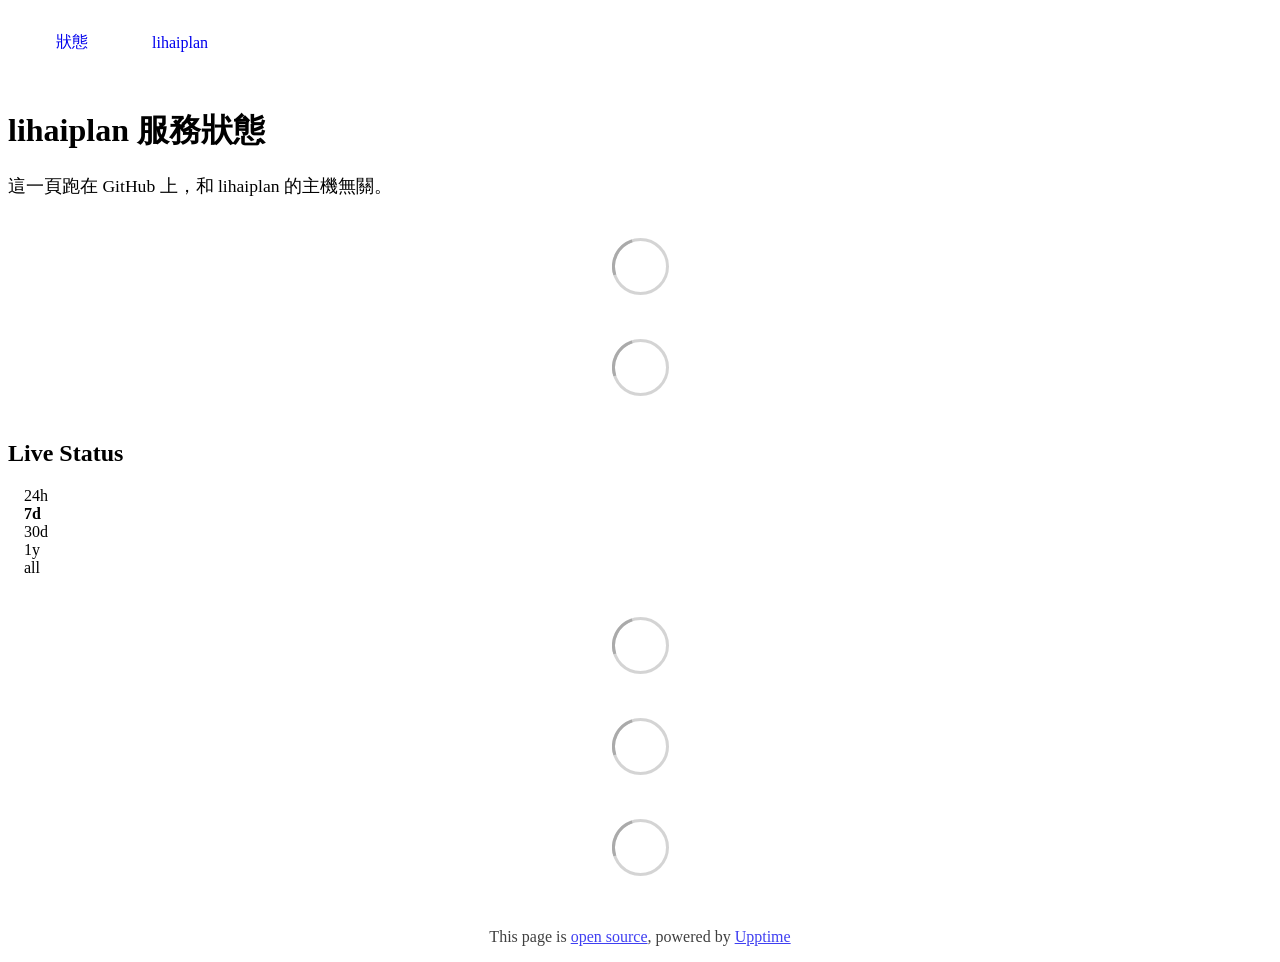
==== index.html @ 510c59e2 "deploy: 262eac30640cd8c720547c58949beae3baf933e4" ====
<!DOCTYPE html> <html lang=en> <head> <meta charset=utf-8> <meta content="width=device-width,initial-scale=1" name=viewport> <meta content=#333333 name=theme-color> <base href=/ > <link href=manifest.json rel=manifest crossorigin=use-credentials> <script>__SAPPER__={baseUrl:"",preloaded:[void 0,{}]};if('serviceWorker' in navigator)navigator.serviceWorker.register('/service-worker.js');(function(){try{eval("async function x(){}");var main="/client/client.17660d73.js"}catch(e){main="/client/legacy/client.b808f0c2.js"};var s=document.createElement("script");try{new Function("if(0)import('')")();s.src=main;s.type="module";s.crossOrigin="use-credentials";}catch(e){s.src="/client/shimport@2.0.5.js";s.setAttribute("data-main",main);}document.head.appendChild(s);}());</script> <link href=client/client-31a52aa5.css rel=stylesheet><link href=client/createOctokit-a85f76c7.css rel=stylesheet><link href=client/index-b0b6455a.css rel=stylesheet> <title>lihaiplan</title><link href=https://status.jenlihai.website/themes/dark.css rel=stylesheet><link href=https://status.jenlihai.website/global.css rel=stylesheet><link href=https://raw.githubusercontent.com/upptime/upptime/master/assets/upptime-icon.svg rel=icon type=image/svg><link href=/logo-192.png rel=icon type=image/png> <link href=/client/client.17660d73.js rel=modulepreload as=script crossorigin=use-credentials><link href=/client/client-31a52aa5.css rel=preload as=style><link href=/client/index.c3ed896d.js rel=modulepreload as=script crossorigin=use-credentials><link href=/client/createOctokit.70b41819.js rel=modulepreload as=script crossorigin=use-credentials><link href=/client/inject_styles.803b7e80.js rel=modulepreload as=script crossorigin=use-credentials><link href=/client/createOctokit-a85f76c7.css rel=preload as=style><link href=/client/index-b0b6455a.css rel=preload as=style></head> <body> <div id=sapper> <nav class=svelte-a08hsz><div class="svelte-a08hsz container"> <ul class=svelte-a08hsz><li><a href=/ class=svelte-a08hsz target=_self aria-current=page>狀態</a> <li><a href=https://plan.jenlihai.website class=svelte-a08hsz target=_self>lihaiplan</a> </li> </ul></div> </nav> <main class=container> <header class=svelte-ngkazm><h1>lihaiplan 服務狀態</h1> <p class="svelte-ngkazm lead">這一頁跑在 GitHub 上，和 lihaiplan 的主機無關。</header> <section class=svelte-8lnl4f><div class="svelte-68jxue loading"><svg class=svelte-68jxue height=38 stroke=#aaa width=38 xmlns=http://www.w3.org/2000/svg><g fill=none fill-rule=evenodd><g stroke-width=2 transform="translate(1 1)"><circle cx=18 cy=18 r=18 stroke-opacity=.5></circle><path d="M36 18c0-9.94-8.06-18-18-18"><animateTransform attributeName=transform dur=1s from="0 18 18" repeatCount=indefinite to="360 18 18" type=rotate></animateTransform></path></g></g></svg></div> </section> <section class=svelte-8lnl4f><div class="svelte-68jxue loading"><svg class=svelte-68jxue height=38 stroke=#aaa width=38 xmlns=http://www.w3.org/2000/svg><g fill=none fill-rule=evenodd><g stroke-width=2 transform="translate(1 1)"><circle cx=18 cy=18 r=18 stroke-opacity=.5></circle><path d="M36 18c0-9.94-8.06-18-18-18"><animateTransform attributeName=transform dur=1s from="0 18 18" repeatCount=indefinite to="360 18 18" type=rotate></animateTransform></path></g></g></svg></div> </section> <div class="svelte-fqsq6s f changed"><h2>Live Status</h2> <form class="svelte-fqsq6s f r"><div><input class=svelte-fqsq6s id=data_day name=d type=radio value=day><label class=svelte-fqsq6s for=data_day>24h</label></div> <div><input class=svelte-fqsq6s id=data_week name=d type=radio value=week checked><label class=svelte-fqsq6s for=data_week>7d</label></div> <div><input class=svelte-fqsq6s id=data_month name=d type=radio value=month><label class=svelte-fqsq6s for=data_month>30d</label></div> <div><input class=svelte-fqsq6s id=data_year name=d type=radio value=year><label class=svelte-fqsq6s for=data_year>1y</label></div> <div><input class=svelte-fqsq6s id=data_all name=d type=radio value=all><label class=svelte-fqsq6s for=data_all>all</label></div></form></div> <section class="svelte-fqsq6s live-status"><div class="svelte-68jxue loading"><svg class=svelte-68jxue height=38 stroke=#aaa width=38 xmlns=http://www.w3.org/2000/svg><g fill=none fill-rule=evenodd><g stroke-width=2 transform="translate(1 1)"><circle cx=18 cy=18 r=18 stroke-opacity=.5></circle><path d="M36 18c0-9.94-8.06-18-18-18"><animateTransform attributeName=transform dur=1s from="0 18 18" repeatCount=indefinite to="360 18 18" type=rotate></animateTransform></path></g></g></svg></div> </section> <section><div class="svelte-68jxue loading"><svg class=svelte-68jxue height=38 stroke=#aaa width=38 xmlns=http://www.w3.org/2000/svg><g fill=none fill-rule=evenodd><g stroke-width=2 transform="translate(1 1)"><circle cx=18 cy=18 r=18 stroke-opacity=.5></circle><path d="M36 18c0-9.94-8.06-18-18-18"><animateTransform attributeName=transform dur=1s from="0 18 18" repeatCount=indefinite to="360 18 18" type=rotate></animateTransform></path></g></g></svg></div> </section> <section><div class="svelte-68jxue loading"><svg class=svelte-68jxue height=38 stroke=#aaa width=38 xmlns=http://www.w3.org/2000/svg><g fill=none fill-rule=evenodd><g stroke-width=2 transform="translate(1 1)"><circle cx=18 cy=18 r=18 stroke-opacity=.5></circle><path d="M36 18c0-9.94-8.06-18-18-18"><animateTransform attributeName=transform dur=1s from="0 18 18" repeatCount=indefinite to="360 18 18" type=rotate></animateTransform></path></g></g></svg></div></section></main> <footer class=svelte-jbr799><p>This page is <a href=https://github.com/jerryhuangyu/lihaiplan-status>open source</a>, powered by <a href=https://upptime.js.org>Upptime</a></p> </footer></div> <script> try {
        if (typeof window !== "undefined" && window.navigator && navigator.serviceWorker) {
          navigator.serviceWorker.getRegistrations().then(function (registrations) {
            for (let registration of registrations) {
              registration.unregister();
            }
          });
        }
        if (typeof window !== "undefined" && "caches" in window) {
          caches.keys().then(function (keyList) {
            return Promise.all(
              keyList.map(function (key) {
                return caches.delete(key);
              })
            );
          });
        }
      } catch (error) {} </script>
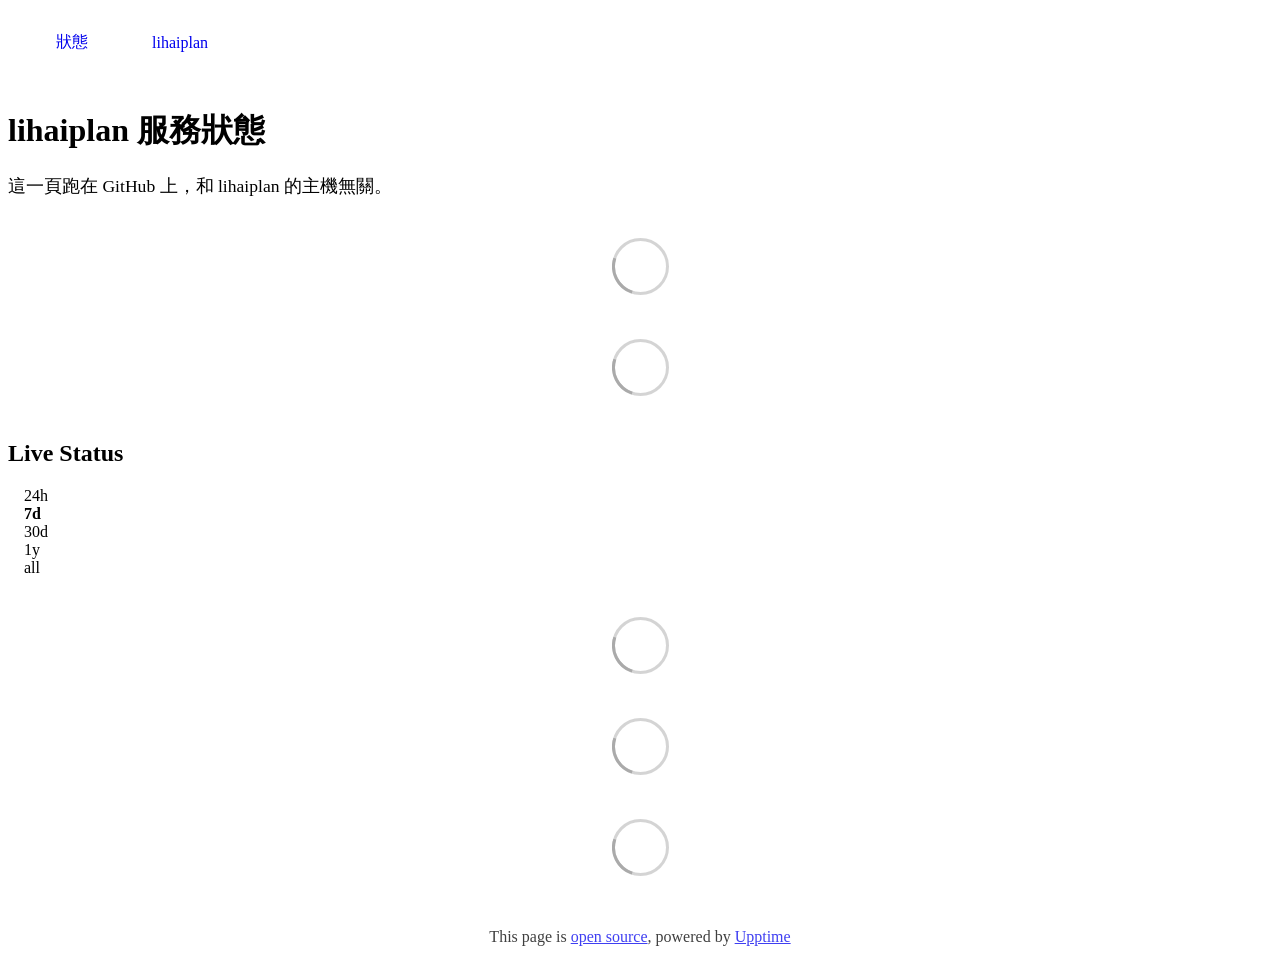
==== commit c60ef643: "deploy: 5f4b0abd13adc0ac0bc99b6a92f8df7835f3e2ee" ====
--- a/index.html
+++ b/index.html
@@ -1,4 +1,4 @@
-<!DOCTYPE html> <html lang=en> <head> <meta charset=utf-8> <meta content="width=device-width,initial-scale=1" name=viewport> <meta content=#333333 name=theme-color> <base href=/ > <link href=manifest.json rel=manifest crossorigin=use-credentials> <script>__SAPPER__={baseUrl:"",preloaded:[void 0,{}]};if('serviceWorker' in navigator)navigator.serviceWorker.register('/service-worker.js');(function(){try{eval("async function x(){}");var main="/client/client.17660d73.js"}catch(e){main="/client/legacy/client.b808f0c2.js"};var s=document.createElement("script");try{new Function("if(0)import('')")();s.src=main;s.type="module";s.crossOrigin="use-credentials";}catch(e){s.src="/client/shimport@2.0.5.js";s.setAttribute("data-main",main);}document.head.appendChild(s);}());</script> <link href=client/client-31a52aa5.css rel=stylesheet><link href=client/createOctokit-a85f76c7.css rel=stylesheet><link href=client/index-b0b6455a.css rel=stylesheet> <title>lihaiplan</title><link href=https://status.jenlihai.website/themes/dark.css rel=stylesheet><link href=https://status.jenlihai.website/global.css rel=stylesheet><link href=https://raw.githubusercontent.com/upptime/upptime/master/assets/upptime-icon.svg rel=icon type=image/svg><link href=/logo-192.png rel=icon type=image/png> <link href=/client/client.17660d73.js rel=modulepreload as=script crossorigin=use-credentials><link href=/client/client-31a52aa5.css rel=preload as=style><link href=/client/index.c3ed896d.js rel=modulepreload as=script crossorigin=use-credentials><link href=/client/createOctokit.70b41819.js rel=modulepreload as=script crossorigin=use-credentials><link href=/client/inject_styles.803b7e80.js rel=modulepreload as=script crossorigin=use-credentials><link href=/client/createOctokit-a85f76c7.css rel=preload as=style><link href=/client/index-b0b6455a.css rel=preload as=style></head> <body> <div id=sapper> <nav class=svelte-a08hsz><div class="svelte-a08hsz container"> <ul class=svelte-a08hsz><li><a href=/ class=svelte-a08hsz target=_self aria-current=page>狀態</a> <li><a href=https://plan.jenlihai.website class=svelte-a08hsz target=_self>lihaiplan</a> </li> </ul></div> </nav> <main class=container> <header class=svelte-ngkazm><h1>lihaiplan 服務狀態</h1> <p class="svelte-ngkazm lead">這一頁跑在 GitHub 上，和 lihaiplan 的主機無關。</header> <section class=svelte-8lnl4f><div class="svelte-68jxue loading"><svg class=svelte-68jxue height=38 stroke=#aaa width=38 xmlns=http://www.w3.org/2000/svg><g fill=none fill-rule=evenodd><g stroke-width=2 transform="translate(1 1)"><circle cx=18 cy=18 r=18 stroke-opacity=.5></circle><path d="M36 18c0-9.94-8.06-18-18-18"><animateTransform attributeName=transform dur=1s from="0 18 18" repeatCount=indefinite to="360 18 18" type=rotate></animateTransform></path></g></g></svg></div> </section> <section class=svelte-8lnl4f><div class="svelte-68jxue loading"><svg class=svelte-68jxue height=38 stroke=#aaa width=38 xmlns=http://www.w3.org/2000/svg><g fill=none fill-rule=evenodd><g stroke-width=2 transform="translate(1 1)"><circle cx=18 cy=18 r=18 stroke-opacity=.5></circle><path d="M36 18c0-9.94-8.06-18-18-18"><animateTransform attributeName=transform dur=1s from="0 18 18" repeatCount=indefinite to="360 18 18" type=rotate></animateTransform></path></g></g></svg></div> </section> <div class="svelte-fqsq6s f changed"><h2>Live Status</h2> <form class="svelte-fqsq6s f r"><div><input class=svelte-fqsq6s id=data_day name=d type=radio value=day><label class=svelte-fqsq6s for=data_day>24h</label></div> <div><input class=svelte-fqsq6s id=data_week name=d type=radio value=week checked><label class=svelte-fqsq6s for=data_week>7d</label></div> <div><input class=svelte-fqsq6s id=data_month name=d type=radio value=month><label class=svelte-fqsq6s for=data_month>30d</label></div> <div><input class=svelte-fqsq6s id=data_year name=d type=radio value=year><label class=svelte-fqsq6s for=data_year>1y</label></div> <div><input class=svelte-fqsq6s id=data_all name=d type=radio value=all><label class=svelte-fqsq6s for=data_all>all</label></div></form></div> <section class="svelte-fqsq6s live-status"><div class="svelte-68jxue loading"><svg class=svelte-68jxue height=38 stroke=#aaa width=38 xmlns=http://www.w3.org/2000/svg><g fill=none fill-rule=evenodd><g stroke-width=2 transform="translate(1 1)"><circle cx=18 cy=18 r=18 stroke-opacity=.5></circle><path d="M36 18c0-9.94-8.06-18-18-18"><animateTransform attributeName=transform dur=1s from="0 18 18" repeatCount=indefinite to="360 18 18" type=rotate></animateTransform></path></g></g></svg></div> </section> <section><div class="svelte-68jxue loading"><svg class=svelte-68jxue height=38 stroke=#aaa width=38 xmlns=http://www.w3.org/2000/svg><g fill=none fill-rule=evenodd><g stroke-width=2 transform="translate(1 1)"><circle cx=18 cy=18 r=18 stroke-opacity=.5></circle><path d="M36 18c0-9.94-8.06-18-18-18"><animateTransform attributeName=transform dur=1s from="0 18 18" repeatCount=indefinite to="360 18 18" type=rotate></animateTransform></path></g></g></svg></div> </section> <section><div class="svelte-68jxue loading"><svg class=svelte-68jxue height=38 stroke=#aaa width=38 xmlns=http://www.w3.org/2000/svg><g fill=none fill-rule=evenodd><g stroke-width=2 transform="translate(1 1)"><circle cx=18 cy=18 r=18 stroke-opacity=.5></circle><path d="M36 18c0-9.94-8.06-18-18-18"><animateTransform attributeName=transform dur=1s from="0 18 18" repeatCount=indefinite to="360 18 18" type=rotate></animateTransform></path></g></g></svg></div></section></main> <footer class=svelte-jbr799><p>This page is <a href=https://github.com/jerryhuangyu/lihaiplan-status>open source</a>, powered by <a href=https://upptime.js.org>Upptime</a></p> </footer></div> <script> try {
+<!DOCTYPE html> <html lang=en> <head> <meta charset=utf-8> <meta content="width=device-width,initial-scale=1" name=viewport> <meta content=#333333 name=theme-color> <base href=/ > <link href=manifest.json rel=manifest crossorigin=use-credentials> <script>__SAPPER__={baseUrl:"",preloaded:[void 0,{}]};if('serviceWorker' in navigator)navigator.serviceWorker.register('/service-worker.js');(function(){try{eval("async function x(){}");var main="/client/client.1f80fe6e.js"}catch(e){main="/client/legacy/client.afacad79.js"};var s=document.createElement("script");try{new Function("if(0)import('')")();s.src=main;s.type="module";s.crossOrigin="use-credentials";}catch(e){s.src="/client/shimport@2.0.5.js";s.setAttribute("data-main",main);}document.head.appendChild(s);}());</script> <link href=client/client-31a52aa5.css rel=stylesheet><link href=client/createOctokit-a85f76c7.css rel=stylesheet><link href=client/index-b0b6455a.css rel=stylesheet> <title>lihaiplan</title><link href=https://status.jenlihai.website/lihaiplan.css rel=stylesheet><link href=https://status.jenlihai.website/global.css rel=stylesheet><link href=https://raw.githubusercontent.com/upptime/upptime/master/assets/upptime-icon.svg rel=icon type=image/svg><link href=/logo-192.png rel=icon type=image/png> <link href=/client/client.1f80fe6e.js rel=modulepreload as=script crossorigin=use-credentials><link href=/client/client-31a52aa5.css rel=preload as=style><link href=/client/index.5ab954fa.js rel=modulepreload as=script crossorigin=use-credentials><link href=/client/createOctokit.681b891d.js rel=modulepreload as=script crossorigin=use-credentials><link href=/client/inject_styles.803b7e80.js rel=modulepreload as=script crossorigin=use-credentials><link href=/client/createOctokit-a85f76c7.css rel=preload as=style><link href=/client/index-b0b6455a.css rel=preload as=style></head> <body> <div id=sapper> <nav class=svelte-a08hsz><div class="svelte-a08hsz container"> <ul class=svelte-a08hsz><li><a href=/ class=svelte-a08hsz target=_self aria-current=page>狀態</a> <li><a href=https://plan.jenlihai.website class=svelte-a08hsz target=_self>lihaiplan</a> </li> </ul></div> </nav> <main class=container> <header class=svelte-ngkazm><h1>lihaiplan 服務狀態</h1> <p class="svelte-ngkazm lead">這一頁跑在 GitHub 上，和 lihaiplan 的主機無關。</header> <section class=svelte-8lnl4f><div class="svelte-68jxue loading"><svg class=svelte-68jxue height=38 stroke=#aaa width=38 xmlns=http://www.w3.org/2000/svg><g fill=none fill-rule=evenodd><g stroke-width=2 transform="translate(1 1)"><circle cx=18 cy=18 r=18 stroke-opacity=.5></circle><path d="M36 18c0-9.94-8.06-18-18-18"><animateTransform attributeName=transform dur=1s from="0 18 18" repeatCount=indefinite to="360 18 18" type=rotate></animateTransform></path></g></g></svg></div> </section> <section class=svelte-8lnl4f><div class="svelte-68jxue loading"><svg class=svelte-68jxue height=38 stroke=#aaa width=38 xmlns=http://www.w3.org/2000/svg><g fill=none fill-rule=evenodd><g stroke-width=2 transform="translate(1 1)"><circle cx=18 cy=18 r=18 stroke-opacity=.5></circle><path d="M36 18c0-9.94-8.06-18-18-18"><animateTransform attributeName=transform dur=1s from="0 18 18" repeatCount=indefinite to="360 18 18" type=rotate></animateTransform></path></g></g></svg></div> </section> <div class="svelte-fqsq6s f changed"><h2>Live Status</h2> <form class="svelte-fqsq6s f r"><div><input class=svelte-fqsq6s id=data_day name=d type=radio value=day><label class=svelte-fqsq6s for=data_day>24h</label></div> <div><input class=svelte-fqsq6s id=data_week name=d type=radio value=week checked><label class=svelte-fqsq6s for=data_week>7d</label></div> <div><input class=svelte-fqsq6s id=data_month name=d type=radio value=month><label class=svelte-fqsq6s for=data_month>30d</label></div> <div><input class=svelte-fqsq6s id=data_year name=d type=radio value=year><label class=svelte-fqsq6s for=data_year>1y</label></div> <div><input class=svelte-fqsq6s id=data_all name=d type=radio value=all><label class=svelte-fqsq6s for=data_all>all</label></div></form></div> <section class="svelte-fqsq6s live-status"><div class="svelte-68jxue loading"><svg class=svelte-68jxue height=38 stroke=#aaa width=38 xmlns=http://www.w3.org/2000/svg><g fill=none fill-rule=evenodd><g stroke-width=2 transform="translate(1 1)"><circle cx=18 cy=18 r=18 stroke-opacity=.5></circle><path d="M36 18c0-9.94-8.06-18-18-18"><animateTransform attributeName=transform dur=1s from="0 18 18" repeatCount=indefinite to="360 18 18" type=rotate></animateTransform></path></g></g></svg></div> </section> <section><div class="svelte-68jxue loading"><svg class=svelte-68jxue height=38 stroke=#aaa width=38 xmlns=http://www.w3.org/2000/svg><g fill=none fill-rule=evenodd><g stroke-width=2 transform="translate(1 1)"><circle cx=18 cy=18 r=18 stroke-opacity=.5></circle><path d="M36 18c0-9.94-8.06-18-18-18"><animateTransform attributeName=transform dur=1s from="0 18 18" repeatCount=indefinite to="360 18 18" type=rotate></animateTransform></path></g></g></svg></div> </section> <section><div class="svelte-68jxue loading"><svg class=svelte-68jxue height=38 stroke=#aaa width=38 xmlns=http://www.w3.org/2000/svg><g fill=none fill-rule=evenodd><g stroke-width=2 transform="translate(1 1)"><circle cx=18 cy=18 r=18 stroke-opacity=.5></circle><path d="M36 18c0-9.94-8.06-18-18-18"><animateTransform attributeName=transform dur=1s from="0 18 18" repeatCount=indefinite to="360 18 18" type=rotate></animateTransform></path></g></g></svg></div></section></main> <footer class=svelte-jbr799><p>This page is <a href=https://github.com/jerryhuangyu/lihaiplan-status>open source</a>, powered by <a href=https://upptime.js.org>Upptime</a></p> </footer></div> <script> try {
         if (typeof window !== "undefined" && window.navigator && navigator.serviceWorker) {
           navigator.serviceWorker.getRegistrations().then(function (registrations) {
             for (let registration of registrations) {
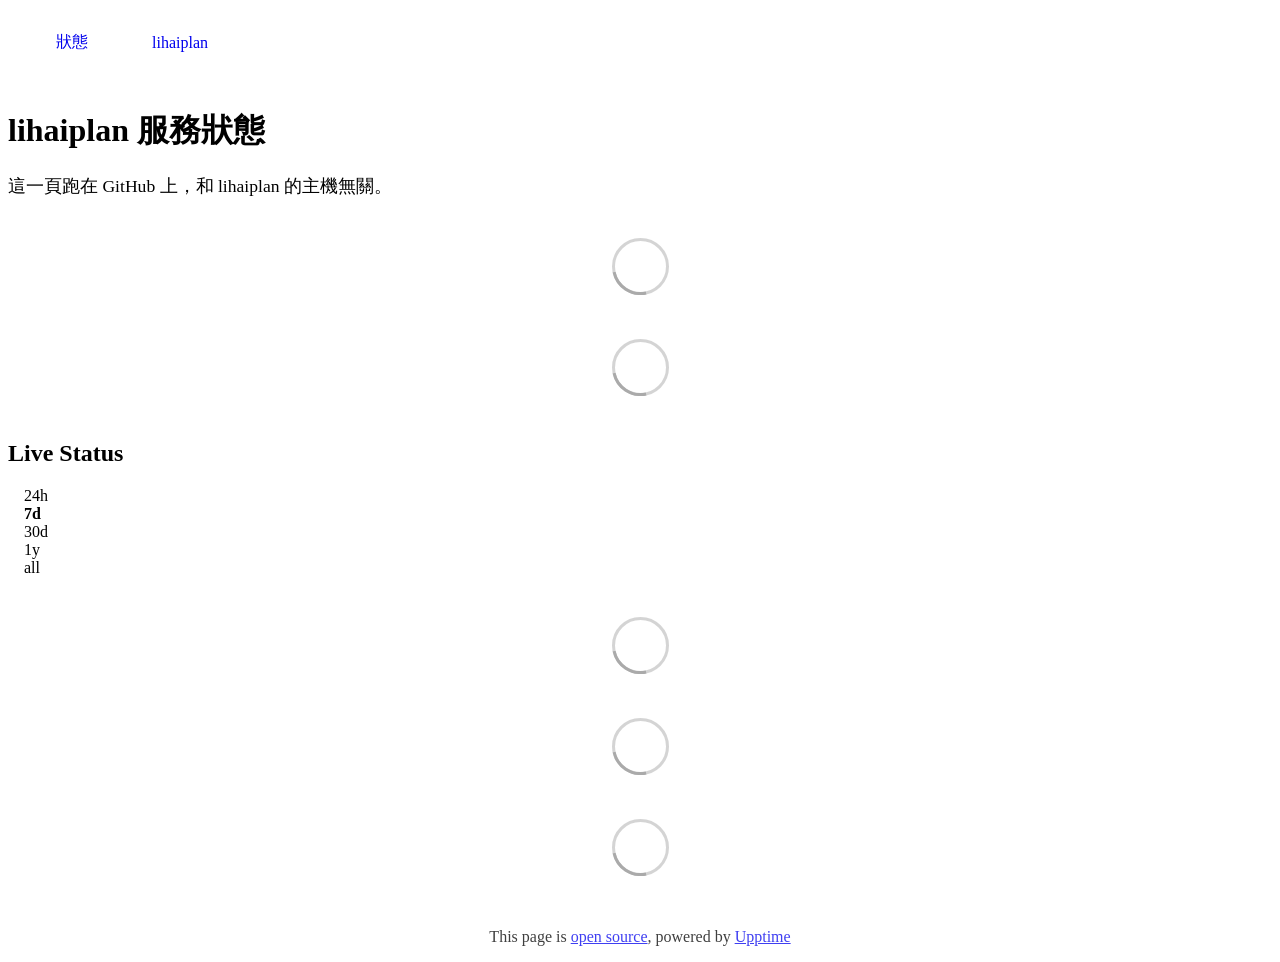
==== commit 1815277b: "deploy: 54494921e668d67d690d0022e7abc906a399be4d" ====
--- a/index.html
+++ b/index.html
@@ -1,4 +1,4 @@
-<!DOCTYPE html> <html lang=en> <head> <meta charset=utf-8> <meta content="width=device-width,initial-scale=1" name=viewport> <meta content=#333333 name=theme-color> <base href=/ > <link href=manifest.json rel=manifest crossorigin=use-credentials> <script>__SAPPER__={baseUrl:"",preloaded:[void 0,{}]};if('serviceWorker' in navigator)navigator.serviceWorker.register('/service-worker.js');(function(){try{eval("async function x(){}");var main="/client/client.1f80fe6e.js"}catch(e){main="/client/legacy/client.afacad79.js"};var s=document.createElement("script");try{new Function("if(0)import('')")();s.src=main;s.type="module";s.crossOrigin="use-credentials";}catch(e){s.src="/client/shimport@2.0.5.js";s.setAttribute("data-main",main);}document.head.appendChild(s);}());</script> <link href=client/client-31a52aa5.css rel=stylesheet><link href=client/createOctokit-a85f76c7.css rel=stylesheet><link href=client/index-b0b6455a.css rel=stylesheet> <title>lihaiplan</title><link href=https://status.jenlihai.website/lihaiplan.css rel=stylesheet><link href=https://status.jenlihai.website/global.css rel=stylesheet><link href=https://raw.githubusercontent.com/upptime/upptime/master/assets/upptime-icon.svg rel=icon type=image/svg><link href=/logo-192.png rel=icon type=image/png> <link href=/client/client.1f80fe6e.js rel=modulepreload as=script crossorigin=use-credentials><link href=/client/client-31a52aa5.css rel=preload as=style><link href=/client/index.5ab954fa.js rel=modulepreload as=script crossorigin=use-credentials><link href=/client/createOctokit.681b891d.js rel=modulepreload as=script crossorigin=use-credentials><link href=/client/inject_styles.803b7e80.js rel=modulepreload as=script crossorigin=use-credentials><link href=/client/createOctokit-a85f76c7.css rel=preload as=style><link href=/client/index-b0b6455a.css rel=preload as=style></head> <body> <div id=sapper> <nav class=svelte-a08hsz><div class="svelte-a08hsz container"> <ul class=svelte-a08hsz><li><a href=/ class=svelte-a08hsz target=_self aria-current=page>狀態</a> <li><a href=https://plan.jenlihai.website class=svelte-a08hsz target=_self>lihaiplan</a> </li> </ul></div> </nav> <main class=container> <header class=svelte-ngkazm><h1>lihaiplan 服務狀態</h1> <p class="svelte-ngkazm lead">這一頁跑在 GitHub 上，和 lihaiplan 的主機無關。</header> <section class=svelte-8lnl4f><div class="svelte-68jxue loading"><svg class=svelte-68jxue height=38 stroke=#aaa width=38 xmlns=http://www.w3.org/2000/svg><g fill=none fill-rule=evenodd><g stroke-width=2 transform="translate(1 1)"><circle cx=18 cy=18 r=18 stroke-opacity=.5></circle><path d="M36 18c0-9.94-8.06-18-18-18"><animateTransform attributeName=transform dur=1s from="0 18 18" repeatCount=indefinite to="360 18 18" type=rotate></animateTransform></path></g></g></svg></div> </section> <section class=svelte-8lnl4f><div class="svelte-68jxue loading"><svg class=svelte-68jxue height=38 stroke=#aaa width=38 xmlns=http://www.w3.org/2000/svg><g fill=none fill-rule=evenodd><g stroke-width=2 transform="translate(1 1)"><circle cx=18 cy=18 r=18 stroke-opacity=.5></circle><path d="M36 18c0-9.94-8.06-18-18-18"><animateTransform attributeName=transform dur=1s from="0 18 18" repeatCount=indefinite to="360 18 18" type=rotate></animateTransform></path></g></g></svg></div> </section> <div class="svelte-fqsq6s f changed"><h2>Live Status</h2> <form class="svelte-fqsq6s f r"><div><input class=svelte-fqsq6s id=data_day name=d type=radio value=day><label class=svelte-fqsq6s for=data_day>24h</label></div> <div><input class=svelte-fqsq6s id=data_week name=d type=radio value=week checked><label class=svelte-fqsq6s for=data_week>7d</label></div> <div><input class=svelte-fqsq6s id=data_month name=d type=radio value=month><label class=svelte-fqsq6s for=data_month>30d</label></div> <div><input class=svelte-fqsq6s id=data_year name=d type=radio value=year><label class=svelte-fqsq6s for=data_year>1y</label></div> <div><input class=svelte-fqsq6s id=data_all name=d type=radio value=all><label class=svelte-fqsq6s for=data_all>all</label></div></form></div> <section class="svelte-fqsq6s live-status"><div class="svelte-68jxue loading"><svg class=svelte-68jxue height=38 stroke=#aaa width=38 xmlns=http://www.w3.org/2000/svg><g fill=none fill-rule=evenodd><g stroke-width=2 transform="translate(1 1)"><circle cx=18 cy=18 r=18 stroke-opacity=.5></circle><path d="M36 18c0-9.94-8.06-18-18-18"><animateTransform attributeName=transform dur=1s from="0 18 18" repeatCount=indefinite to="360 18 18" type=rotate></animateTransform></path></g></g></svg></div> </section> <section><div class="svelte-68jxue loading"><svg class=svelte-68jxue height=38 stroke=#aaa width=38 xmlns=http://www.w3.org/2000/svg><g fill=none fill-rule=evenodd><g stroke-width=2 transform="translate(1 1)"><circle cx=18 cy=18 r=18 stroke-opacity=.5></circle><path d="M36 18c0-9.94-8.06-18-18-18"><animateTransform attributeName=transform dur=1s from="0 18 18" repeatCount=indefinite to="360 18 18" type=rotate></animateTransform></path></g></g></svg></div> </section> <section><div class="svelte-68jxue loading"><svg class=svelte-68jxue height=38 stroke=#aaa width=38 xmlns=http://www.w3.org/2000/svg><g fill=none fill-rule=evenodd><g stroke-width=2 transform="translate(1 1)"><circle cx=18 cy=18 r=18 stroke-opacity=.5></circle><path d="M36 18c0-9.94-8.06-18-18-18"><animateTransform attributeName=transform dur=1s from="0 18 18" repeatCount=indefinite to="360 18 18" type=rotate></animateTransform></path></g></g></svg></div></section></main> <footer class=svelte-jbr799><p>This page is <a href=https://github.com/jerryhuangyu/lihaiplan-status>open source</a>, powered by <a href=https://upptime.js.org>Upptime</a></p> </footer></div> <script> try {
+<!DOCTYPE html> <html lang=en> <head> <meta charset=utf-8> <meta content="width=device-width,initial-scale=1" name=viewport> <meta content=#333333 name=theme-color> <base href=/ > <link href=manifest.json rel=manifest crossorigin=use-credentials> <script>__SAPPER__={baseUrl:"",preloaded:[void 0,{}]};if('serviceWorker' in navigator)navigator.serviceWorker.register('/service-worker.js');(function(){try{eval("async function x(){}");var main="/client/client.36a60d16.js"}catch(e){main="/client/legacy/client.8f0d2277.js"};var s=document.createElement("script");try{new Function("if(0)import('')")();s.src=main;s.type="module";s.crossOrigin="use-credentials";}catch(e){s.src="/client/shimport@2.0.5.js";s.setAttribute("data-main",main);}document.head.appendChild(s);}());</script> <link href=client/client-31a52aa5.css rel=stylesheet><link href=client/createOctokit-a85f76c7.css rel=stylesheet><link href=client/index-b0b6455a.css rel=stylesheet> <title>lihaiplan</title><link href=https://status.jenlihai.website/lihaiplan.css rel=stylesheet><link href=https://status.jenlihai.website/global.css rel=stylesheet><link href=https://status.jenlihai.website/favicon.svg rel=icon type=image/svg><link href=https://status.jenlihai.website/lihaiplan-192.png rel=icon type=image/png> <link href=/client/client.36a60d16.js rel=modulepreload as=script crossorigin=use-credentials><link href=/client/client-31a52aa5.css rel=preload as=style><link href=/client/index.0cb9a650.js rel=modulepreload as=script crossorigin=use-credentials><link href=/client/createOctokit.35bbcf96.js rel=modulepreload as=script crossorigin=use-credentials><link href=/client/inject_styles.803b7e80.js rel=modulepreload as=script crossorigin=use-credentials><link href=/client/createOctokit-a85f76c7.css rel=preload as=style><link href=/client/index-b0b6455a.css rel=preload as=style></head> <body> <div id=sapper> <nav class=svelte-a08hsz><div class="svelte-a08hsz container"> <ul class=svelte-a08hsz><li><a href=/ class=svelte-a08hsz target=_self aria-current=page>狀態</a> <li><a href=https://plan.jenlihai.website class=svelte-a08hsz target=_self>lihaiplan</a> </li> </ul></div> </nav> <main class=container> <header class=svelte-ngkazm><h1>lihaiplan 服務狀態</h1> <p class="svelte-ngkazm lead">這一頁跑在 GitHub 上，和 lihaiplan 的主機無關。</header> <section class=svelte-8lnl4f><div class="svelte-68jxue loading"><svg class=svelte-68jxue height=38 stroke=#aaa width=38 xmlns=http://www.w3.org/2000/svg><g fill=none fill-rule=evenodd><g stroke-width=2 transform="translate(1 1)"><circle cx=18 cy=18 r=18 stroke-opacity=.5></circle><path d="M36 18c0-9.94-8.06-18-18-18"><animateTransform attributeName=transform dur=1s from="0 18 18" repeatCount=indefinite to="360 18 18" type=rotate></animateTransform></path></g></g></svg></div> </section> <section class=svelte-8lnl4f><div class="svelte-68jxue loading"><svg class=svelte-68jxue height=38 stroke=#aaa width=38 xmlns=http://www.w3.org/2000/svg><g fill=none fill-rule=evenodd><g stroke-width=2 transform="translate(1 1)"><circle cx=18 cy=18 r=18 stroke-opacity=.5></circle><path d="M36 18c0-9.94-8.06-18-18-18"><animateTransform attributeName=transform dur=1s from="0 18 18" repeatCount=indefinite to="360 18 18" type=rotate></animateTransform></path></g></g></svg></div> </section> <div class="svelte-fqsq6s f changed"><h2>Live Status</h2> <form class="svelte-fqsq6s f r"><div><input class=svelte-fqsq6s id=data_day name=d type=radio value=day><label class=svelte-fqsq6s for=data_day>24h</label></div> <div><input class=svelte-fqsq6s id=data_week name=d type=radio value=week checked><label class=svelte-fqsq6s for=data_week>7d</label></div> <div><input class=svelte-fqsq6s id=data_month name=d type=radio value=month><label class=svelte-fqsq6s for=data_month>30d</label></div> <div><input class=svelte-fqsq6s id=data_year name=d type=radio value=year><label class=svelte-fqsq6s for=data_year>1y</label></div> <div><input class=svelte-fqsq6s id=data_all name=d type=radio value=all><label class=svelte-fqsq6s for=data_all>all</label></div></form></div> <section class="svelte-fqsq6s live-status"><div class="svelte-68jxue loading"><svg class=svelte-68jxue height=38 stroke=#aaa width=38 xmlns=http://www.w3.org/2000/svg><g fill=none fill-rule=evenodd><g stroke-width=2 transform="translate(1 1)"><circle cx=18 cy=18 r=18 stroke-opacity=.5></circle><path d="M36 18c0-9.94-8.06-18-18-18"><animateTransform attributeName=transform dur=1s from="0 18 18" repeatCount=indefinite to="360 18 18" type=rotate></animateTransform></path></g></g></svg></div> </section> <section><div class="svelte-68jxue loading"><svg class=svelte-68jxue height=38 stroke=#aaa width=38 xmlns=http://www.w3.org/2000/svg><g fill=none fill-rule=evenodd><g stroke-width=2 transform="translate(1 1)"><circle cx=18 cy=18 r=18 stroke-opacity=.5></circle><path d="M36 18c0-9.94-8.06-18-18-18"><animateTransform attributeName=transform dur=1s from="0 18 18" repeatCount=indefinite to="360 18 18" type=rotate></animateTransform></path></g></g></svg></div> </section> <section><div class="svelte-68jxue loading"><svg class=svelte-68jxue height=38 stroke=#aaa width=38 xmlns=http://www.w3.org/2000/svg><g fill=none fill-rule=evenodd><g stroke-width=2 transform="translate(1 1)"><circle cx=18 cy=18 r=18 stroke-opacity=.5></circle><path d="M36 18c0-9.94-8.06-18-18-18"><animateTransform attributeName=transform dur=1s from="0 18 18" repeatCount=indefinite to="360 18 18" type=rotate></animateTransform></path></g></g></svg></div></section></main> <footer class=svelte-jbr799><p>This page is <a href=https://github.com/jerryhuangyu/lihaiplan-status>open source</a>, powered by <a href=https://upptime.js.org>Upptime</a></p> </footer></div> <script> try {
         if (typeof window !== "undefined" && window.navigator && navigator.serviceWorker) {
           navigator.serviceWorker.getRegistrations().then(function (registrations) {
             for (let registration of registrations) {
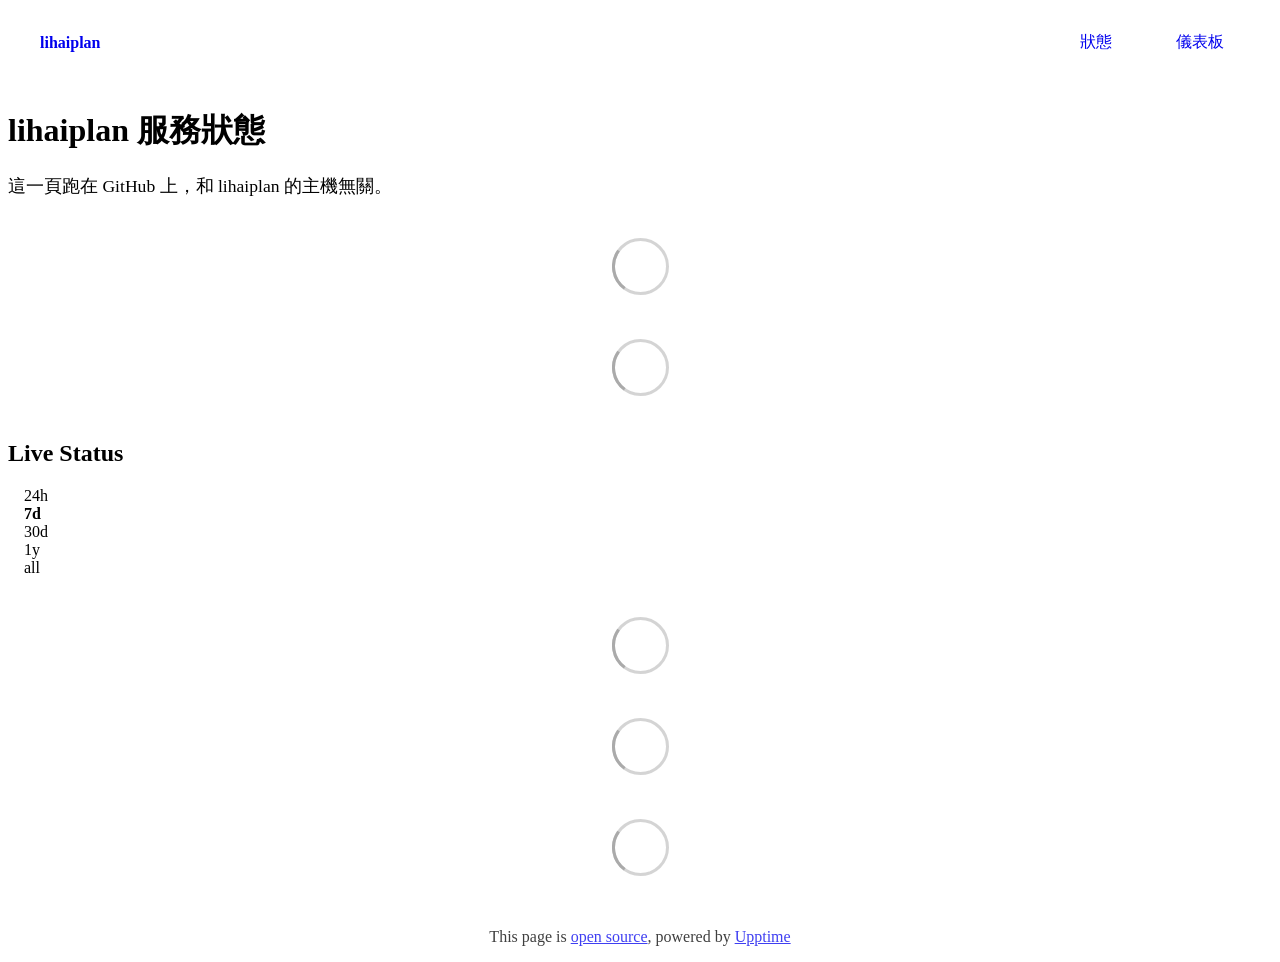
==== commit 1a1e8e2b: "deploy: d25de15786b4271d5a77e54efe5d7940519171e0" ====
--- a/index.html
+++ b/index.html
@@ -1,4 +1,4 @@
-<!DOCTYPE html> <html lang=en> <head> <meta charset=utf-8> <meta content="width=device-width,initial-scale=1" name=viewport> <meta content=#333333 name=theme-color> <base href=/ > <link href=manifest.json rel=manifest crossorigin=use-credentials> <script>__SAPPER__={baseUrl:"",preloaded:[void 0,{}]};if('serviceWorker' in navigator)navigator.serviceWorker.register('/service-worker.js');(function(){try{eval("async function x(){}");var main="/client/client.36a60d16.js"}catch(e){main="/client/legacy/client.8f0d2277.js"};var s=document.createElement("script");try{new Function("if(0)import('')")();s.src=main;s.type="module";s.crossOrigin="use-credentials";}catch(e){s.src="/client/shimport@2.0.5.js";s.setAttribute("data-main",main);}document.head.appendChild(s);}());</script> <link href=client/client-31a52aa5.css rel=stylesheet><link href=client/createOctokit-a85f76c7.css rel=stylesheet><link href=client/index-b0b6455a.css rel=stylesheet> <title>lihaiplan</title><link href=https://status.jenlihai.website/lihaiplan.css rel=stylesheet><link href=https://status.jenlihai.website/global.css rel=stylesheet><link href=https://status.jenlihai.website/favicon.svg rel=icon type=image/svg><link href=https://status.jenlihai.website/lihaiplan-192.png rel=icon type=image/png> <link href=/client/client.36a60d16.js rel=modulepreload as=script crossorigin=use-credentials><link href=/client/client-31a52aa5.css rel=preload as=style><link href=/client/index.0cb9a650.js rel=modulepreload as=script crossorigin=use-credentials><link href=/client/createOctokit.35bbcf96.js rel=modulepreload as=script crossorigin=use-credentials><link href=/client/inject_styles.803b7e80.js rel=modulepreload as=script crossorigin=use-credentials><link href=/client/createOctokit-a85f76c7.css rel=preload as=style><link href=/client/index-b0b6455a.css rel=preload as=style></head> <body> <div id=sapper> <nav class=svelte-a08hsz><div class="svelte-a08hsz container"> <ul class=svelte-a08hsz><li><a href=/ class=svelte-a08hsz target=_self aria-current=page>狀態</a> <li><a href=https://plan.jenlihai.website class=svelte-a08hsz target=_self>lihaiplan</a> </li> </ul></div> </nav> <main class=container> <header class=svelte-ngkazm><h1>lihaiplan 服務狀態</h1> <p class="svelte-ngkazm lead">這一頁跑在 GitHub 上，和 lihaiplan 的主機無關。</header> <section class=svelte-8lnl4f><div class="svelte-68jxue loading"><svg class=svelte-68jxue height=38 stroke=#aaa width=38 xmlns=http://www.w3.org/2000/svg><g fill=none fill-rule=evenodd><g stroke-width=2 transform="translate(1 1)"><circle cx=18 cy=18 r=18 stroke-opacity=.5></circle><path d="M36 18c0-9.94-8.06-18-18-18"><animateTransform attributeName=transform dur=1s from="0 18 18" repeatCount=indefinite to="360 18 18" type=rotate></animateTransform></path></g></g></svg></div> </section> <section class=svelte-8lnl4f><div class="svelte-68jxue loading"><svg class=svelte-68jxue height=38 stroke=#aaa width=38 xmlns=http://www.w3.org/2000/svg><g fill=none fill-rule=evenodd><g stroke-width=2 transform="translate(1 1)"><circle cx=18 cy=18 r=18 stroke-opacity=.5></circle><path d="M36 18c0-9.94-8.06-18-18-18"><animateTransform attributeName=transform dur=1s from="0 18 18" repeatCount=indefinite to="360 18 18" type=rotate></animateTransform></path></g></g></svg></div> </section> <div class="svelte-fqsq6s f changed"><h2>Live Status</h2> <form class="svelte-fqsq6s f r"><div><input class=svelte-fqsq6s id=data_day name=d type=radio value=day><label class=svelte-fqsq6s for=data_day>24h</label></div> <div><input class=svelte-fqsq6s id=data_week name=d type=radio value=week checked><label class=svelte-fqsq6s for=data_week>7d</label></div> <div><input class=svelte-fqsq6s id=data_month name=d type=radio value=month><label class=svelte-fqsq6s for=data_month>30d</label></div> <div><input class=svelte-fqsq6s id=data_year name=d type=radio value=year><label class=svelte-fqsq6s for=data_year>1y</label></div> <div><input class=svelte-fqsq6s id=data_all name=d type=radio value=all><label class=svelte-fqsq6s for=data_all>all</label></div></form></div> <section class="svelte-fqsq6s live-status"><div class="svelte-68jxue loading"><svg class=svelte-68jxue height=38 stroke=#aaa width=38 xmlns=http://www.w3.org/2000/svg><g fill=none fill-rule=evenodd><g stroke-width=2 transform="translate(1 1)"><circle cx=18 cy=18 r=18 stroke-opacity=.5></circle><path d="M36 18c0-9.94-8.06-18-18-18"><animateTransform attributeName=transform dur=1s from="0 18 18" repeatCount=indefinite to="360 18 18" type=rotate></animateTransform></path></g></g></svg></div> </section> <section><div class="svelte-68jxue loading"><svg class=svelte-68jxue height=38 stroke=#aaa width=38 xmlns=http://www.w3.org/2000/svg><g fill=none fill-rule=evenodd><g stroke-width=2 transform="translate(1 1)"><circle cx=18 cy=18 r=18 stroke-opacity=.5></circle><path d="M36 18c0-9.94-8.06-18-18-18"><animateTransform attributeName=transform dur=1s from="0 18 18" repeatCount=indefinite to="360 18 18" type=rotate></animateTransform></path></g></g></svg></div> </section> <section><div class="svelte-68jxue loading"><svg class=svelte-68jxue height=38 stroke=#aaa width=38 xmlns=http://www.w3.org/2000/svg><g fill=none fill-rule=evenodd><g stroke-width=2 transform="translate(1 1)"><circle cx=18 cy=18 r=18 stroke-opacity=.5></circle><path d="M36 18c0-9.94-8.06-18-18-18"><animateTransform attributeName=transform dur=1s from="0 18 18" repeatCount=indefinite to="360 18 18" type=rotate></animateTransform></path></g></g></svg></div></section></main> <footer class=svelte-jbr799><p>This page is <a href=https://github.com/jerryhuangyu/lihaiplan-status>open source</a>, powered by <a href=https://upptime.js.org>Upptime</a></p> </footer></div> <script> try {
+<!DOCTYPE html> <html lang=en> <head> <meta charset=utf-8> <meta content="width=device-width,initial-scale=1" name=viewport> <meta content=#333333 name=theme-color> <base href=/ > <link href=manifest.json rel=manifest crossorigin=use-credentials> <script>__SAPPER__={baseUrl:"",preloaded:[void 0,{}]};if('serviceWorker' in navigator)navigator.serviceWorker.register('/service-worker.js');(function(){try{eval("async function x(){}");var main="/client/client.04dcd445.js"}catch(e){main="/client/legacy/client.18bc10c6.js"};var s=document.createElement("script");try{new Function("if(0)import('')")();s.src=main;s.type="module";s.crossOrigin="use-credentials";}catch(e){s.src="/client/shimport@2.0.5.js";s.setAttribute("data-main",main);}document.head.appendChild(s);}());</script> <link href=client/client-31a52aa5.css rel=stylesheet><link href=client/createOctokit-a85f76c7.css rel=stylesheet><link href=client/index-b0b6455a.css rel=stylesheet> <title>lihaiplan</title><link href=https://status.jenlihai.website/lihaiplan.css rel=stylesheet><link href=https://status.jenlihai.website/global.css rel=stylesheet><link href=https://status.jenlihai.website/favicon.svg rel=icon type=image/svg><link href=https://status.jenlihai.website/lihaiplan-192.png rel=icon type=image/png> <link href=/client/client.04dcd445.js rel=modulepreload as=script crossorigin=use-credentials><link href=/client/client-31a52aa5.css rel=preload as=style><link href=/client/index.8ef499bd.js rel=modulepreload as=script crossorigin=use-credentials><link href=/client/createOctokit.4c94e21f.js rel=modulepreload as=script crossorigin=use-credentials><link href=/client/inject_styles.803b7e80.js rel=modulepreload as=script crossorigin=use-credentials><link href=/client/createOctokit-a85f76c7.css rel=preload as=style><link href=/client/index-b0b6455a.css rel=preload as=style></head> <body> <div id=sapper> <nav class=svelte-a08hsz><div class="svelte-a08hsz container"><div><a href=https://status.jenlihai.website class="svelte-a08hsz logo"><img alt="" class=svelte-a08hsz src=https://status.jenlihai.website/lihai-mark.svg> <div>lihaiplan</div></a></div> <ul class=svelte-a08hsz><li><a href=/ class=svelte-a08hsz target=_self aria-current=page>狀態</a> <li><a href=https://plan.jenlihai.website class=svelte-a08hsz target=_self>儀表板</a> </li> </ul></div> </nav> <main class=container> <header class=svelte-ngkazm><h1>lihaiplan 服務狀態</h1> <p class="svelte-ngkazm lead">這一頁跑在 GitHub 上，和 lihaiplan 的主機無關。</header> <section class=svelte-8lnl4f><div class="svelte-68jxue loading"><svg class=svelte-68jxue height=38 stroke=#aaa width=38 xmlns=http://www.w3.org/2000/svg><g fill=none fill-rule=evenodd><g stroke-width=2 transform="translate(1 1)"><circle cx=18 cy=18 r=18 stroke-opacity=.5></circle><path d="M36 18c0-9.94-8.06-18-18-18"><animateTransform attributeName=transform dur=1s from="0 18 18" repeatCount=indefinite to="360 18 18" type=rotate></animateTransform></path></g></g></svg></div> </section> <section class=svelte-8lnl4f><div class="svelte-68jxue loading"><svg class=svelte-68jxue height=38 stroke=#aaa width=38 xmlns=http://www.w3.org/2000/svg><g fill=none fill-rule=evenodd><g stroke-width=2 transform="translate(1 1)"><circle cx=18 cy=18 r=18 stroke-opacity=.5></circle><path d="M36 18c0-9.94-8.06-18-18-18"><animateTransform attributeName=transform dur=1s from="0 18 18" repeatCount=indefinite to="360 18 18" type=rotate></animateTransform></path></g></g></svg></div> </section> <div class="svelte-fqsq6s f changed"><h2>Live Status</h2> <form class="svelte-fqsq6s f r"><div><input class=svelte-fqsq6s id=data_day name=d type=radio value=day><label class=svelte-fqsq6s for=data_day>24h</label></div> <div><input class=svelte-fqsq6s id=data_week name=d type=radio value=week checked><label class=svelte-fqsq6s for=data_week>7d</label></div> <div><input class=svelte-fqsq6s id=data_month name=d type=radio value=month><label class=svelte-fqsq6s for=data_month>30d</label></div> <div><input class=svelte-fqsq6s id=data_year name=d type=radio value=year><label class=svelte-fqsq6s for=data_year>1y</label></div> <div><input class=svelte-fqsq6s id=data_all name=d type=radio value=all><label class=svelte-fqsq6s for=data_all>all</label></div></form></div> <section class="svelte-fqsq6s live-status"><div class="svelte-68jxue loading"><svg class=svelte-68jxue height=38 stroke=#aaa width=38 xmlns=http://www.w3.org/2000/svg><g fill=none fill-rule=evenodd><g stroke-width=2 transform="translate(1 1)"><circle cx=18 cy=18 r=18 stroke-opacity=.5></circle><path d="M36 18c0-9.94-8.06-18-18-18"><animateTransform attributeName=transform dur=1s from="0 18 18" repeatCount=indefinite to="360 18 18" type=rotate></animateTransform></path></g></g></svg></div> </section> <section><div class="svelte-68jxue loading"><svg class=svelte-68jxue height=38 stroke=#aaa width=38 xmlns=http://www.w3.org/2000/svg><g fill=none fill-rule=evenodd><g stroke-width=2 transform="translate(1 1)"><circle cx=18 cy=18 r=18 stroke-opacity=.5></circle><path d="M36 18c0-9.94-8.06-18-18-18"><animateTransform attributeName=transform dur=1s from="0 18 18" repeatCount=indefinite to="360 18 18" type=rotate></animateTransform></path></g></g></svg></div> </section> <section><div class="svelte-68jxue loading"><svg class=svelte-68jxue height=38 stroke=#aaa width=38 xmlns=http://www.w3.org/2000/svg><g fill=none fill-rule=evenodd><g stroke-width=2 transform="translate(1 1)"><circle cx=18 cy=18 r=18 stroke-opacity=.5></circle><path d="M36 18c0-9.94-8.06-18-18-18"><animateTransform attributeName=transform dur=1s from="0 18 18" repeatCount=indefinite to="360 18 18" type=rotate></animateTransform></path></g></g></svg></div></section></main> <footer class=svelte-jbr799><p>This page is <a href=https://github.com/jerryhuangyu/lihaiplan-status>open source</a>, powered by <a href=https://upptime.js.org>Upptime</a></p> </footer></div> <script> try {
         if (typeof window !== "undefined" && window.navigator && navigator.serviceWorker) {
           navigator.serviceWorker.getRegistrations().then(function (registrations) {
             for (let registration of registrations) {
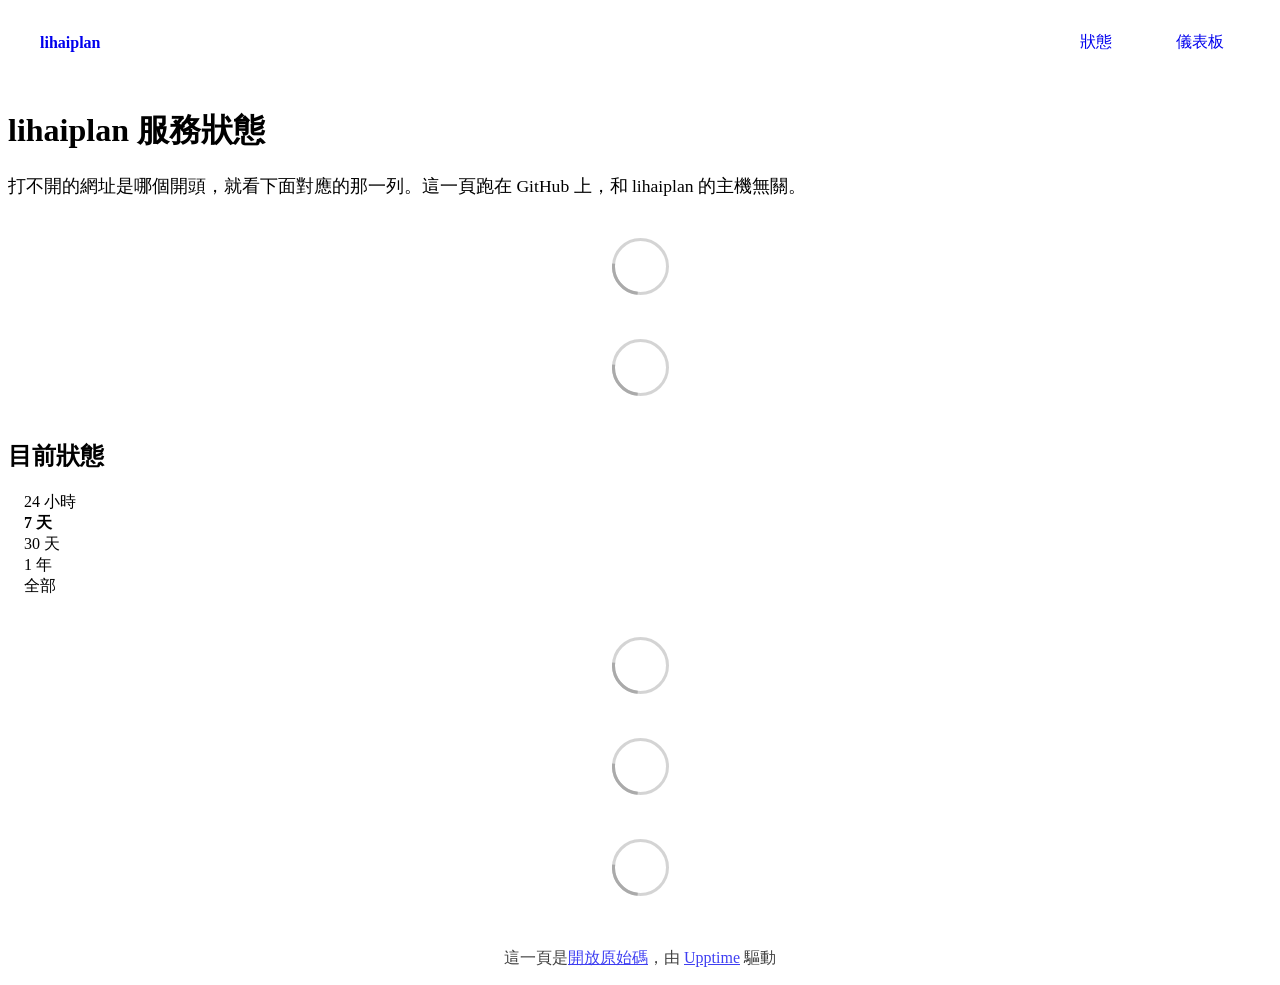
==== commit 17921ab6: "deploy: d2d0931863ab97a50863bc65d287f99a88757eba" ====
--- a/index.html
+++ b/index.html
@@ -1,4 +1,4 @@
-<!DOCTYPE html> <html lang=en> <head> <meta charset=utf-8> <meta content="width=device-width,initial-scale=1" name=viewport> <meta content=#333333 name=theme-color> <base href=/ > <link href=manifest.json rel=manifest crossorigin=use-credentials> <script>__SAPPER__={baseUrl:"",preloaded:[void 0,{}]};if('serviceWorker' in navigator)navigator.serviceWorker.register('/service-worker.js');(function(){try{eval("async function x(){}");var main="/client/client.04dcd445.js"}catch(e){main="/client/legacy/client.18bc10c6.js"};var s=document.createElement("script");try{new Function("if(0)import('')")();s.src=main;s.type="module";s.crossOrigin="use-credentials";}catch(e){s.src="/client/shimport@2.0.5.js";s.setAttribute("data-main",main);}document.head.appendChild(s);}());</script> <link href=client/client-31a52aa5.css rel=stylesheet><link href=client/createOctokit-a85f76c7.css rel=stylesheet><link href=client/index-b0b6455a.css rel=stylesheet> <title>lihaiplan</title><link href=https://status.jenlihai.website/lihaiplan.css rel=stylesheet><link href=https://status.jenlihai.website/global.css rel=stylesheet><link href=https://status.jenlihai.website/favicon.svg rel=icon type=image/svg><link href=https://status.jenlihai.website/lihaiplan-192.png rel=icon type=image/png> <link href=/client/client.04dcd445.js rel=modulepreload as=script crossorigin=use-credentials><link href=/client/client-31a52aa5.css rel=preload as=style><link href=/client/index.8ef499bd.js rel=modulepreload as=script crossorigin=use-credentials><link href=/client/createOctokit.4c94e21f.js rel=modulepreload as=script crossorigin=use-credentials><link href=/client/inject_styles.803b7e80.js rel=modulepreload as=script crossorigin=use-credentials><link href=/client/createOctokit-a85f76c7.css rel=preload as=style><link href=/client/index-b0b6455a.css rel=preload as=style></head> <body> <div id=sapper> <nav class=svelte-a08hsz><div class="svelte-a08hsz container"><div><a href=https://status.jenlihai.website class="svelte-a08hsz logo"><img alt="" class=svelte-a08hsz src=https://status.jenlihai.website/lihai-mark.svg> <div>lihaiplan</div></a></div> <ul class=svelte-a08hsz><li><a href=/ class=svelte-a08hsz target=_self aria-current=page>狀態</a> <li><a href=https://plan.jenlihai.website class=svelte-a08hsz target=_self>儀表板</a> </li> </ul></div> </nav> <main class=container> <header class=svelte-ngkazm><h1>lihaiplan 服務狀態</h1> <p class="svelte-ngkazm lead">這一頁跑在 GitHub 上，和 lihaiplan 的主機無關。</header> <section class=svelte-8lnl4f><div class="svelte-68jxue loading"><svg class=svelte-68jxue height=38 stroke=#aaa width=38 xmlns=http://www.w3.org/2000/svg><g fill=none fill-rule=evenodd><g stroke-width=2 transform="translate(1 1)"><circle cx=18 cy=18 r=18 stroke-opacity=.5></circle><path d="M36 18c0-9.94-8.06-18-18-18"><animateTransform attributeName=transform dur=1s from="0 18 18" repeatCount=indefinite to="360 18 18" type=rotate></animateTransform></path></g></g></svg></div> </section> <section class=svelte-8lnl4f><div class="svelte-68jxue loading"><svg class=svelte-68jxue height=38 stroke=#aaa width=38 xmlns=http://www.w3.org/2000/svg><g fill=none fill-rule=evenodd><g stroke-width=2 transform="translate(1 1)"><circle cx=18 cy=18 r=18 stroke-opacity=.5></circle><path d="M36 18c0-9.94-8.06-18-18-18"><animateTransform attributeName=transform dur=1s from="0 18 18" repeatCount=indefinite to="360 18 18" type=rotate></animateTransform></path></g></g></svg></div> </section> <div class="svelte-fqsq6s f changed"><h2>Live Status</h2> <form class="svelte-fqsq6s f r"><div><input class=svelte-fqsq6s id=data_day name=d type=radio value=day><label class=svelte-fqsq6s for=data_day>24h</label></div> <div><input class=svelte-fqsq6s id=data_week name=d type=radio value=week checked><label class=svelte-fqsq6s for=data_week>7d</label></div> <div><input class=svelte-fqsq6s id=data_month name=d type=radio value=month><label class=svelte-fqsq6s for=data_month>30d</label></div> <div><input class=svelte-fqsq6s id=data_year name=d type=radio value=year><label class=svelte-fqsq6s for=data_year>1y</label></div> <div><input class=svelte-fqsq6s id=data_all name=d type=radio value=all><label class=svelte-fqsq6s for=data_all>all</label></div></form></div> <section class="svelte-fqsq6s live-status"><div class="svelte-68jxue loading"><svg class=svelte-68jxue height=38 stroke=#aaa width=38 xmlns=http://www.w3.org/2000/svg><g fill=none fill-rule=evenodd><g stroke-width=2 transform="translate(1 1)"><circle cx=18 cy=18 r=18 stroke-opacity=.5></circle><path d="M36 18c0-9.94-8.06-18-18-18"><animateTransform attributeName=transform dur=1s from="0 18 18" repeatCount=indefinite to="360 18 18" type=rotate></animateTransform></path></g></g></svg></div> </section> <section><div class="svelte-68jxue loading"><svg class=svelte-68jxue height=38 stroke=#aaa width=38 xmlns=http://www.w3.org/2000/svg><g fill=none fill-rule=evenodd><g stroke-width=2 transform="translate(1 1)"><circle cx=18 cy=18 r=18 stroke-opacity=.5></circle><path d="M36 18c0-9.94-8.06-18-18-18"><animateTransform attributeName=transform dur=1s from="0 18 18" repeatCount=indefinite to="360 18 18" type=rotate></animateTransform></path></g></g></svg></div> </section> <section><div class="svelte-68jxue loading"><svg class=svelte-68jxue height=38 stroke=#aaa width=38 xmlns=http://www.w3.org/2000/svg><g fill=none fill-rule=evenodd><g stroke-width=2 transform="translate(1 1)"><circle cx=18 cy=18 r=18 stroke-opacity=.5></circle><path d="M36 18c0-9.94-8.06-18-18-18"><animateTransform attributeName=transform dur=1s from="0 18 18" repeatCount=indefinite to="360 18 18" type=rotate></animateTransform></path></g></g></svg></div></section></main> <footer class=svelte-jbr799><p>This page is <a href=https://github.com/jerryhuangyu/lihaiplan-status>open source</a>, powered by <a href=https://upptime.js.org>Upptime</a></p> </footer></div> <script> try {
+<!DOCTYPE html> <html lang=en> <head> <meta charset=utf-8> <meta content="width=device-width,initial-scale=1" name=viewport> <meta content=#333333 name=theme-color> <base href=/ > <link href=manifest.json rel=manifest crossorigin=use-credentials> <script>__SAPPER__={baseUrl:"",preloaded:[void 0,{}]};if('serviceWorker' in navigator)navigator.serviceWorker.register('/service-worker.js');(function(){try{eval("async function x(){}");var main="/client/client.da387de5.js"}catch(e){main="/client/legacy/client.0596b656.js"};var s=document.createElement("script");try{new Function("if(0)import('')")();s.src=main;s.type="module";s.crossOrigin="use-credentials";}catch(e){s.src="/client/shimport@2.0.5.js";s.setAttribute("data-main",main);}document.head.appendChild(s);}());</script> <link href=client/client-31a52aa5.css rel=stylesheet><link href=client/createOctokit-a85f76c7.css rel=stylesheet><link href=client/index-b0b6455a.css rel=stylesheet> <title>lihaiplan</title><link href=https://status.jenlihai.website/lihaiplan.css rel=stylesheet><link href=https://status.jenlihai.website/global.css rel=stylesheet><link href=https://status.jenlihai.website/favicon.svg rel=icon type=image/svg><link href=https://status.jenlihai.website/lihaiplan-192.png rel=icon type=image/png> <link href=/client/client.da387de5.js rel=modulepreload as=script crossorigin=use-credentials><link href=/client/client-31a52aa5.css rel=preload as=style><link href=/client/index.27eeaea2.js rel=modulepreload as=script crossorigin=use-credentials><link href=/client/createOctokit.5db030f1.js rel=modulepreload as=script crossorigin=use-credentials><link href=/client/inject_styles.803b7e80.js rel=modulepreload as=script crossorigin=use-credentials><link href=/client/createOctokit-a85f76c7.css rel=preload as=style><link href=/client/index-b0b6455a.css rel=preload as=style></head> <body> <div id=sapper> <nav class=svelte-a08hsz><div class="svelte-a08hsz container"><div><a href=https://status.jenlihai.website class="svelte-a08hsz logo"><img alt="" class=svelte-a08hsz src=https://status.jenlihai.website/lihai-mark.svg> <div>lihaiplan</div></a></div> <ul class=svelte-a08hsz><li><a href=/ class=svelte-a08hsz target=_self aria-current=page>狀態</a> <li><a href=https://plan.jenlihai.website class=svelte-a08hsz target=_self>儀表板</a> </li> </ul></div> </nav> <main class=container> <header class=svelte-ngkazm><h1>lihaiplan 服務狀態</h1> <p class="svelte-ngkazm lead">打不開的網址是哪個開頭，就看下面對應的那一列。這一頁跑在 GitHub 上，和 lihaiplan 的主機無關。</header> <section class=svelte-8lnl4f><div class="svelte-68jxue loading"><svg class=svelte-68jxue height=38 stroke=#aaa width=38 xmlns=http://www.w3.org/2000/svg><g fill=none fill-rule=evenodd><g stroke-width=2 transform="translate(1 1)"><circle cx=18 cy=18 r=18 stroke-opacity=.5></circle><path d="M36 18c0-9.94-8.06-18-18-18"><animateTransform attributeName=transform dur=1s from="0 18 18" repeatCount=indefinite to="360 18 18" type=rotate></animateTransform></path></g></g></svg></div> </section> <section class=svelte-8lnl4f><div class="svelte-68jxue loading"><svg class=svelte-68jxue height=38 stroke=#aaa width=38 xmlns=http://www.w3.org/2000/svg><g fill=none fill-rule=evenodd><g stroke-width=2 transform="translate(1 1)"><circle cx=18 cy=18 r=18 stroke-opacity=.5></circle><path d="M36 18c0-9.94-8.06-18-18-18"><animateTransform attributeName=transform dur=1s from="0 18 18" repeatCount=indefinite to="360 18 18" type=rotate></animateTransform></path></g></g></svg></div> </section> <div class="svelte-fqsq6s f changed"><h2>目前狀態</h2> <form class="svelte-fqsq6s f r"><div><input class=svelte-fqsq6s id=data_day name=d type=radio value=day><label class=svelte-fqsq6s for=data_day>24 小時</label></div> <div><input class=svelte-fqsq6s id=data_week name=d type=radio value=week checked><label class=svelte-fqsq6s for=data_week>7 天</label></div> <div><input class=svelte-fqsq6s id=data_month name=d type=radio value=month><label class=svelte-fqsq6s for=data_month>30 天</label></div> <div><input class=svelte-fqsq6s id=data_year name=d type=radio value=year><label class=svelte-fqsq6s for=data_year>1 年</label></div> <div><input class=svelte-fqsq6s id=data_all name=d type=radio value=all><label class=svelte-fqsq6s for=data_all>全部</label></div></form></div> <section class="svelte-fqsq6s live-status"><div class="svelte-68jxue loading"><svg class=svelte-68jxue height=38 stroke=#aaa width=38 xmlns=http://www.w3.org/2000/svg><g fill=none fill-rule=evenodd><g stroke-width=2 transform="translate(1 1)"><circle cx=18 cy=18 r=18 stroke-opacity=.5></circle><path d="M36 18c0-9.94-8.06-18-18-18"><animateTransform attributeName=transform dur=1s from="0 18 18" repeatCount=indefinite to="360 18 18" type=rotate></animateTransform></path></g></g></svg></div> </section> <section><div class="svelte-68jxue loading"><svg class=svelte-68jxue height=38 stroke=#aaa width=38 xmlns=http://www.w3.org/2000/svg><g fill=none fill-rule=evenodd><g stroke-width=2 transform="translate(1 1)"><circle cx=18 cy=18 r=18 stroke-opacity=.5></circle><path d="M36 18c0-9.94-8.06-18-18-18"><animateTransform attributeName=transform dur=1s from="0 18 18" repeatCount=indefinite to="360 18 18" type=rotate></animateTransform></path></g></g></svg></div> </section> <section><div class="svelte-68jxue loading"><svg class=svelte-68jxue height=38 stroke=#aaa width=38 xmlns=http://www.w3.org/2000/svg><g fill=none fill-rule=evenodd><g stroke-width=2 transform="translate(1 1)"><circle cx=18 cy=18 r=18 stroke-opacity=.5></circle><path d="M36 18c0-9.94-8.06-18-18-18"><animateTransform attributeName=transform dur=1s from="0 18 18" repeatCount=indefinite to="360 18 18" type=rotate></animateTransform></path></g></g></svg></div></section></main> <footer class=svelte-jbr799><p>這一頁是<a href=https://github.com/jerryhuangyu/lihaiplan-status>開放原始碼</a>，由 <a href=https://upptime.js.org>Upptime</a> 驅動</p> </footer></div> <script> try {
         if (typeof window !== "undefined" && window.navigator && navigator.serviceWorker) {
           navigator.serviceWorker.getRegistrations().then(function (registrations) {
             for (let registration of registrations) {
